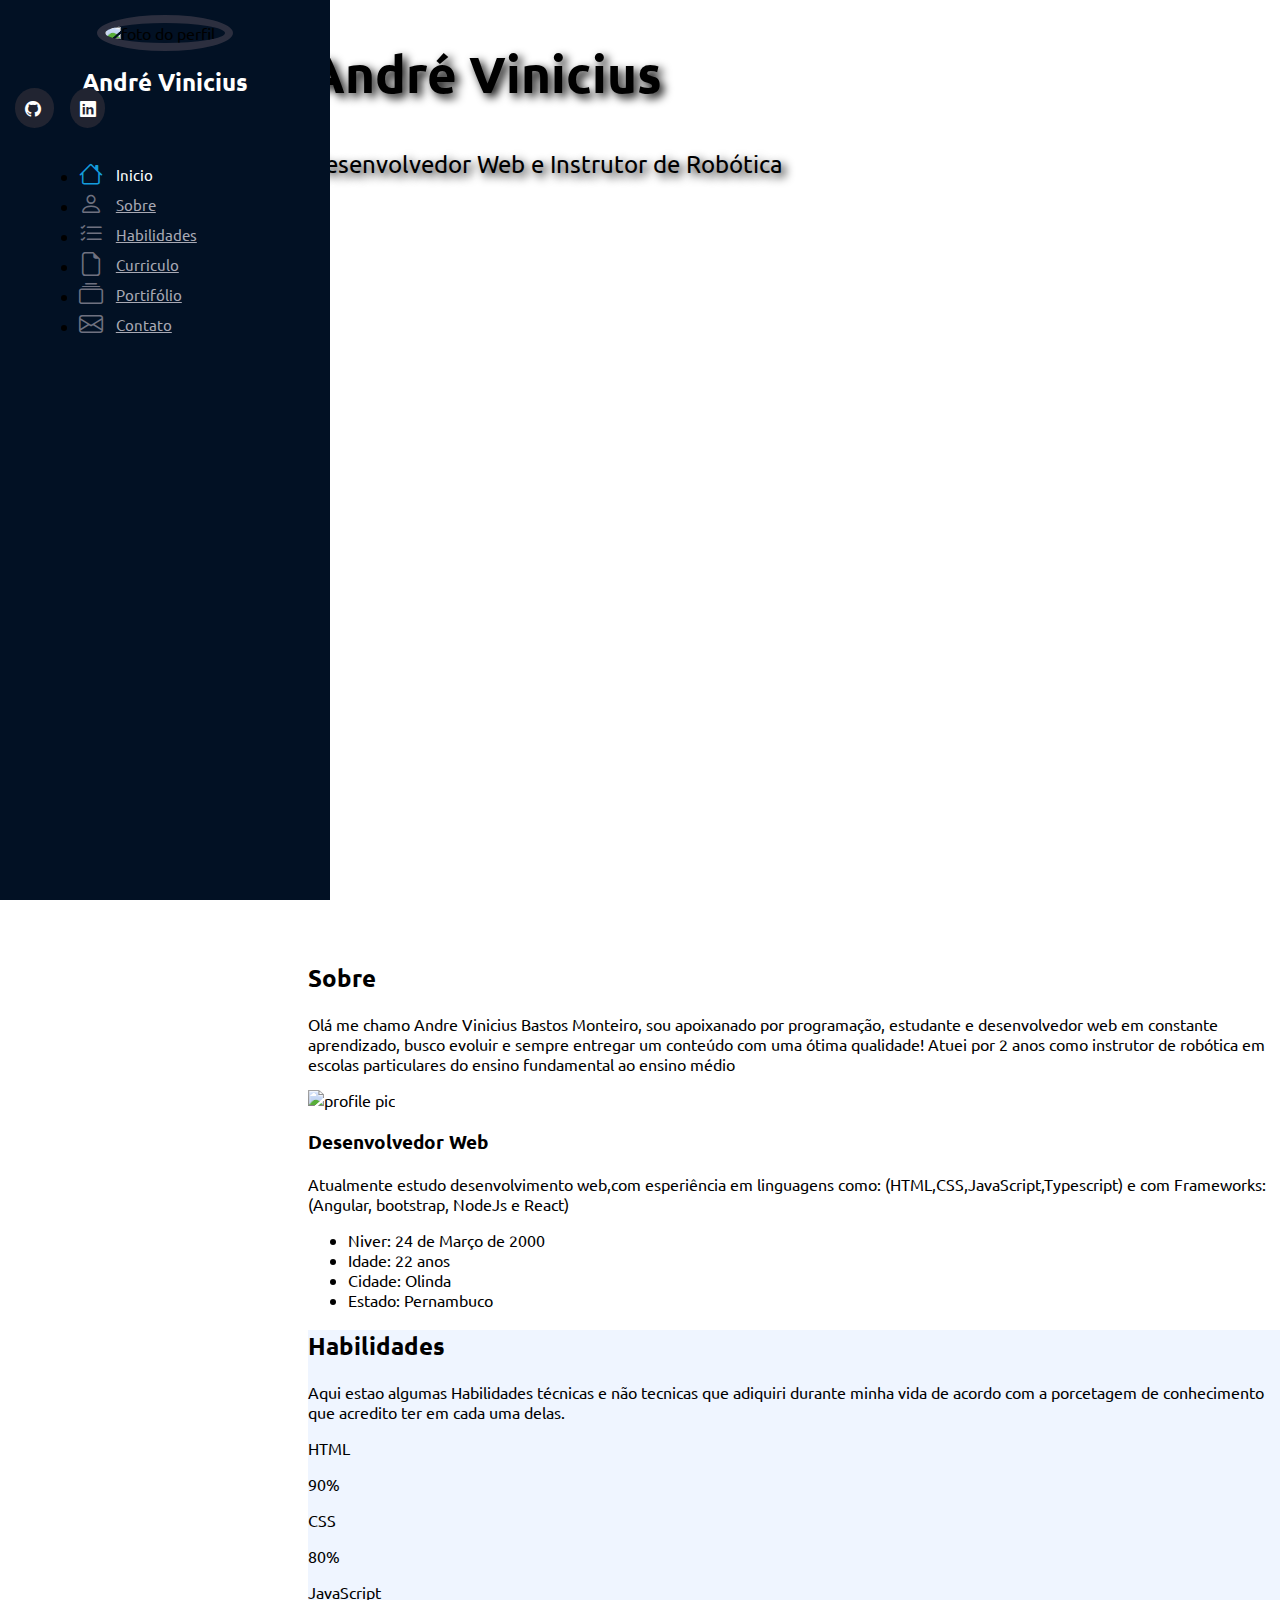
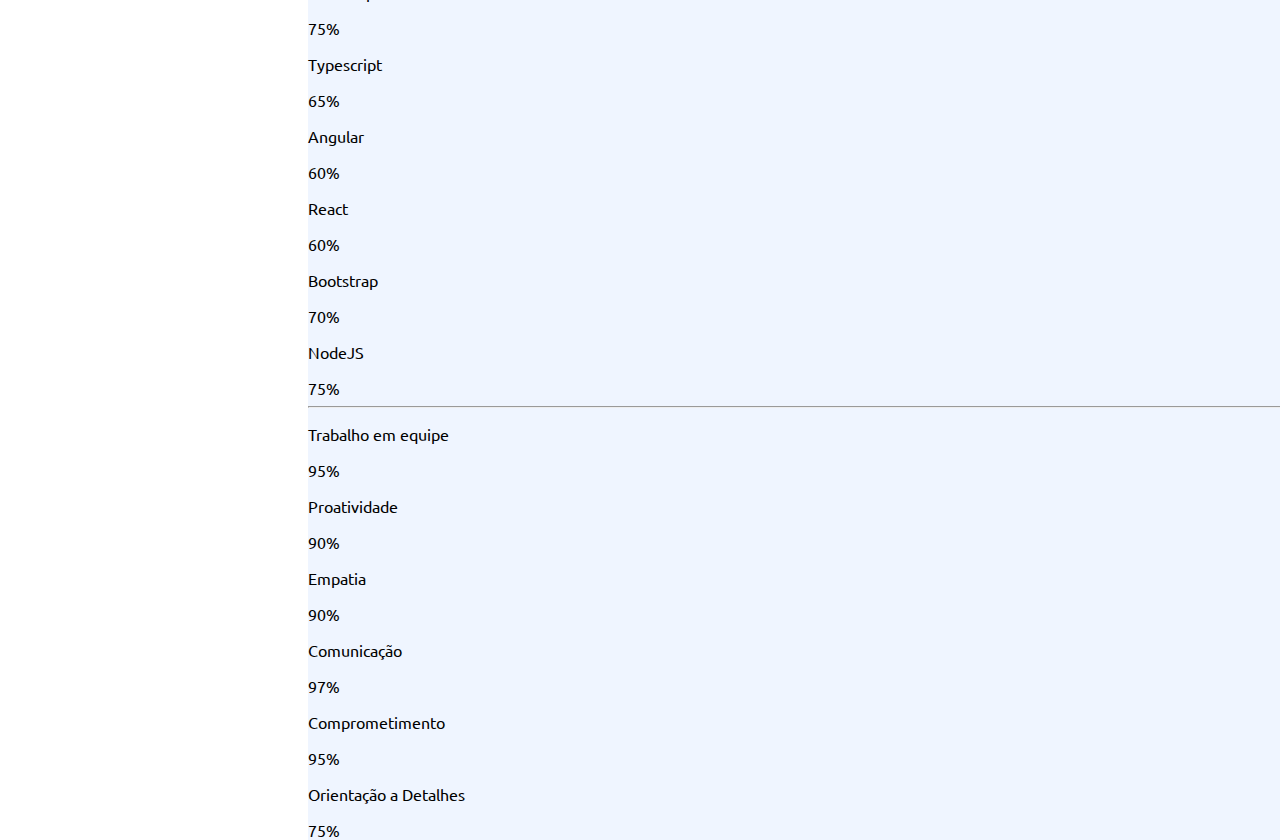
==== templates/index.html @ 566b579f "section sobre e habilidades" ====
<!DOCTYPE html>
<html lang="pt-br">

<head>
    <meta charset="UTF-8">
    <meta http-equiv="X-UA-Compatible" content="IE=edge">
    <meta name="viewport" content="width=device-width, initial-scale=1.0">
    <link rel="stylesheet" href="../static/bootstrap/css/bootstrap.css">
    <link rel="stylesheet" href="../static/style.css">
    <link rel="icon" type="image/png" href="../static/img/icon.png">
    <link rel="stylesheet" href="https://cdn.jsdelivr.net/npm/bootstrap-icons@1.8.1/font/bootstrap-icons.css">
    <title>Portifólio</title>
</head>

<body>

    <i class="bi bi-list menu-mobile"></i>

    <aside id="header">
        <section class="profile">
            <img src="../static/img/perfil.jpeg" alt="foto do perfil">
            <h1>André Vinicius</h1>
            <div class="social-links mt-4 text-center">
                <a target="_blank" href="https://github.com/Andre-Vinicius22">
                    <i class="bi bi-github"></i>
                </a>
                <a target="_blank" href="https://www.linkedin.com/in/andré-vinicius-bastos-759a73230/">
                    <i class="bi bi-linkedin"></i>
                </a>
            </div>
        </section>

        <nav id="navbar" class="nav-menu">
            <ul class="nav flex-column">
                <li class="nav-item">
                    <a class="nav-link active" aria-current="page" href="#inicio"><i class="bi bi-house"></i> Inicio</a>
                </li>
                <li class="nav-item">
                    <a class="nav-link" href="#sobre"><i class="bi bi-person"></i> Sobre</a>
                </li>
                <li class="nav-item">
                    <a class="nav-link" href="#habilidades"><i class="bi bi-list-check"></i> Habilidades</a>
                </li>
                </li>
                <li class="nav-item">
                    <a class="nav-link" href="#"><i class="bi bi-file-earmark"></i> Curriculo</a>
                </li>
                <li class="nav-item">
                    <a class="nav-link" href="#"><i class="bi bi-collection"></i> Portifólio</a>
                </li>
                <li class="nav-item">
                    <a class="nav-link" href="#"><i class="bi bi-envelope"></i> Contato</a>
                </li>
            </ul>
        </nav>
    </aside>

    <main id="main">

        <section id="inicio" class="row m-0 p-0">
            <div class="col-md-5 w-100 d-flex justify-content-center align-items-center flex-column">
                <h2 class="text-white text-shadow">André Vinicius</h2>
                <span id="subtitle" class="text-white text-shadow">Desenvolvedor Web e Instrutor de Robótica</span>
            </div>

            <div class="col-md-7 d-flex justify-content-end align-items-end">
                <div id="arraste" class="d-flex align-items-center">
                    <i class="bi bi-arrow-down text-white pe-2 fs-2" aria-hidden="true"></i>
                    <a href="#sobre">Arraste para mais</a>
                </div>

            </div>
        </section>

        <section class="container mt-3" id="sobre">

            <div class="row w-100">
                <div class="col-md-12">
                    <h2 class="pt-3">Sobre</h2>
                    <p>Olá me chamo Andre Vinicius Bastos Monteiro, sou apoixanado por programação, estudante e
                        desenvolvedor web
                        em constante aprendizado, busco evoluir e sempre entregar um
                        conteúdo com
                        uma ótima qualidade! Atuei por 2 anos como instrutor de robótica em escolas particulares do
                        ensino
                        fundamental ao ensino médio
                    </p>
                </div>
            </div>

            <div class="row mt-4">
                <div class="col-md-4">
                    <img class="img-fluid shadow" src="../static/img/perfil.jpeg" alt="profile pic">
                </div>
                <div class="col-md-8">
                    <h3>Desenvolvedor Web</h3>
                    <p>Atualmente estudo desenvolvimento web,com esperiência em linguagens como:
                        (HTML,CSS,JavaScript,Typescript) e com Frameworks: (Angular, bootstrap, NodeJs e React)</p>

                    <div class="row mt-3 mb-3">
                        <div class="col-md-6">
                            <ul class="list-group list-group-flush fs-5">
                                <li class="list-group-item">
                                    Niver: <span class="fw-lighter">24 de Março de 2000</span>
                                </li>
                                <li class="list-group-item">
                                    Idade: <span class="fw-lighter">22 anos</span>
                                </li>
                                <li class="list-group-item">
                                    Cidade: <span class="fw-lighter">Olinda</span>
                                </li>
                                <li class="list-group-item">
                                    Estado: <span class="fw-lighter">Pernambuco</span>
                                </li>
                            </ul>
                        </div>
                    </div>

                </div>
            </div>

        </section>

        <section class="mt-5 section-bg" id="habilidades">
            <div class="container pb-5">
                <h2 class="pt-5">Habilidades</h2>
                <p>Aqui estao algumas Habilidades técnicas e não tecnicas que adiquiri durante minha vida
                    de acordo com a porcetagem de conhecimento que acredito ter em cada uma delas.
                </p>

                <div class="row">
                    <div class="col-md-6">
                        <p class="mt-3 mb-0">HTML</p>
                        <div class="progress">
                            <div class="progress-bar" role="progressbar" style="width: 90%;" aria-valuenow="90"
                                aria-valuemin="0" aria-valuemax="100">90%</div>
                        </div>
                        <p class="mt-3 mb-0">CSS</p>
                        <div class="progress">
                            <div class="progress-bar" role="progressbar" style="width: 80%;" aria-valuenow="80"
                                aria-valuemin="0" aria-valuemax="100">80%</div>
                        </div>
                        <p class="mt-3 mb-0">JavaScript</p>
                        <div class="progress">
                            <div class="progress-bar" role="progressbar" style="width: 75%;" aria-valuenow="75"
                                aria-valuemin="0" aria-valuemax="100">75%</div>
                        </div>
                        <p class="mt-3 mb-0">Typescript</p>
                        <div class="progress">
                            <div class="progress-bar" role="progressbar" style="width: 65%;" aria-valuenow="65"
                                aria-valuemin="0" aria-valuemax="100">65%</div>
                        </div>
                    </div>
                    <div class="col-md-6">
                        <p class="mt-3 mb-0">Angular</p>
                        <div class="progress">
                            <div class="progress-bar" role="progressbar" style="width: 60%;" aria-valuenow="60"
                                aria-valuemin="0" aria-valuemax="100">60%</div>
                        </div>
                        <p class="mt-3 mb-0">React</p>
                        <div class="progress">
                            <div class="progress-bar" role="progressbar" style="width: 60%;" aria-valuenow="60"
                                aria-valuemin="0" aria-valuemax="100">60%</div>
                        </div>
                        <p class="mt-3 mb-0">Bootstrap</p>
                        <div class="progress">
                            <div class="progress-bar" role="progressbar" style="width: 70%;" aria-valuenow="70"
                                aria-valuemin="0" aria-valuemax="100">70%</div>
                        </div>
                        <p class="mt-3 mb-0">NodeJS</p>
                        <div class="progress">
                            <div class="progress-bar" role="progressbar" style="width: 75%;" aria-valuenow="75"
                                aria-valuemin="0" aria-valuemax="100">75%</div>
                        </div>
                    </div>
                </div>

                <hr class="w-50 me-auto ms-auto mt-4">

                <div class="row">
                    <div class="col-md-6">
                        <p class="mt-3 mb-0">Trabalho em equipe</p>
                        <div class="progress">
                            <div class="progress-bar" role="progressbar" style="width: 95%;" aria-valuenow="95"
                                aria-valuemin="0" aria-valuemax="100">95%</div>
                        </div>
                        <p class="mt-3 mb-0">Proatividade</p>
                        <div class="progress">
                            <div class="progress-bar" role="progressbar" style="width: 90%;" aria-valuenow="90"
                                aria-valuemin="0" aria-valuemax="100">90%</div>
                        </div>
                        <p class="mt-3 mb-0">Empatia</p>
                        <div class="progress">
                            <div class="progress-bar" role="progressbar" style="width: 95%;" aria-valuenow="95"
                                aria-valuemin="0" aria-valuemax="100">90%</div>
                        </div>
                    </div>
                    <div class="col-md-6">
                        <p class="mt-3 mb-0">Comunicação</p>
                        <div class="progress">
                            <div class="progress-bar" role="progressbar" style="width: 97%;" aria-valuenow="97"
                                aria-valuemin="0" aria-valuemax="100">97%</div>
                        </div>
                        <p class="mt-3 mb-0">Comprometimento</p>
                        <div class="progress">
                            <div class="progress-bar" role="progressbar" style="width: 95%;" aria-valuenow="95"
                                aria-valuemin="0" aria-valuemax="100">95%</div>
                        </div>
                        <p class="mt-3 mb-0">Orientação a Detalhes</p>
                        <div class="progress">
                            <div class="progress-bar" role="progressbar" style="width: 75%;" aria-valuenow="75"
                                aria-valuemin="0" aria-valuemax="100">75%</div>
                        </div>
                    </div>
                </div>
            </div>

        </section>

    </main>

    <script src="../static/bootstrap/js/bootstrap.bundle.min.js"></script>
    <script src="../static/script.js"></script>
</body>

</html>
---- static/style.css ----
@import url('https://fonts.googleapis.com/css2?family=Roboto:ital,wght@0,100;0,300;0,400;0,500;0,700;0,900;1,100;1,300;1,400;1,500;1,700;1,900&family=Ubuntu:ital,wght@0,300;0,400;0,500;0,700;1,300;1,400;1,500;1,700&display=swap');

html,
body {
    font-family: Ubuntu, Arial;
    width: 100%;
    height: 100%;
    scroll-behavior: smooth;
}

*::-webkit-scrollbar {
    width: 10px;
}

*::-webkit-scrollbar-track {
    width: 12px;
    box-shadow: inset 0 0 .3rem #00000050;
    background-color: #fff;
}

*::-webkit-scrollbar-thumb {
    background-color: #021124;
}

#header {
    position: fixed;
    top: 0;
    left: 0;
    bottom: 0;
    background: #021124;
    overflow-y: auto;
    width: 300px;
    transition: all ease-in-out 0.5s;
    padding: 0 15px;
    z-index: 2;
}

#header .profile img {
    margin: 15px auto;
    display: block;
    width: 120px;
    border: 8px solid #2c2f3f;
    border-radius: 50%;
}

#header .profile h1 {
    font-size: 24px;
    margin: 0;
    padding: 0;
    font-weight: 600;
    text-align: center;
    color: #fff;
}

#header .profile .social-links a {
    font-size: 1rem;
    background: #212431;
    color: #fff;
    padding: 0.6rem;
    margin-right: 1rem;
    border-radius: 50%;
    transition: 0.3s;
    text-decoration: none;
}

#header .profile .social-links a:hover {
    background: #149ddd;
}

.nav-menu {
    padding: 1.5rem;
}

.nav-menu a,
.nav-menu a:focus {
    display: flex;
    align-items: center;
    color: #a8a9b4;
    transition: 0.3s;
    font-size: 15px;
}

.nav-menu a i,
.nav-menu a:focus i {
    font-size: 24px;
    padding-right: 0.8rem;
    color: #6f7180;
}

.nav-menu a:hover,
.nav-menu .active,
.nav-menu .active:focus,
.nav-menu li:hover>a {
    text-decoration: none;
    color: #fff;
}

.nav-menu a:hover i,
.nav-menu .active i,
.nav-menu .active:focus i,
.nav-menu li:hover>a i {
    color: #149ddd;
}

#main {
    margin-left: 300px;
}

section#inicio {
    background-image: url(./img/background.jpg);
    background-repeat: no-repeat;
    background-size: cover;
    background-attachment: fixed;
    background-position: center;
    width: 100%;
    height: 100vh;
}

section#inicio h2 {
    font-size: 3.2rem;
}

section#inicio span#subtitle {
    margin-right: 2rem;
    font-size: 1.5rem;
}

.text-shadow {
    text-shadow: 4px 4px 10px #000000;
}

section#inicio div#arraste {
    width: 9rem;
}

section#inicio div#arraste a {
    text-decoration: none;
    color: #fff;
}

i.menu-mobile {
    position: fixed;
    color: #fff;
    background-color: #0F1015;
    right: 1rem;
    top: 1rem;
    font-size: 1.5rem;
    border-radius: 4rem;
    cursor: pointer;
    z-index: 10;
    width: 45px;
    height: 45px;
    display: none;
    justify-content: center;
    align-items: center;
}

.menu-nav-active {
    overflow: hidden;
}

.menu-nav-active #header {
    left: 0;
}

@media (max-width: 1024px) {
    #header {
        left: -300px;
    }

    #main {
        margin-left: 0;
    }

    i.menu-mobile {
        display: flex;
    }

    section#inicio h2 {
        font-size: 3.5rem;
    }

    section#inicio span#subtitle {
        margin-right: 0;
        font-size: 1rem;
    }
}

.section-bg {
    background-color: #eff5ff;
}
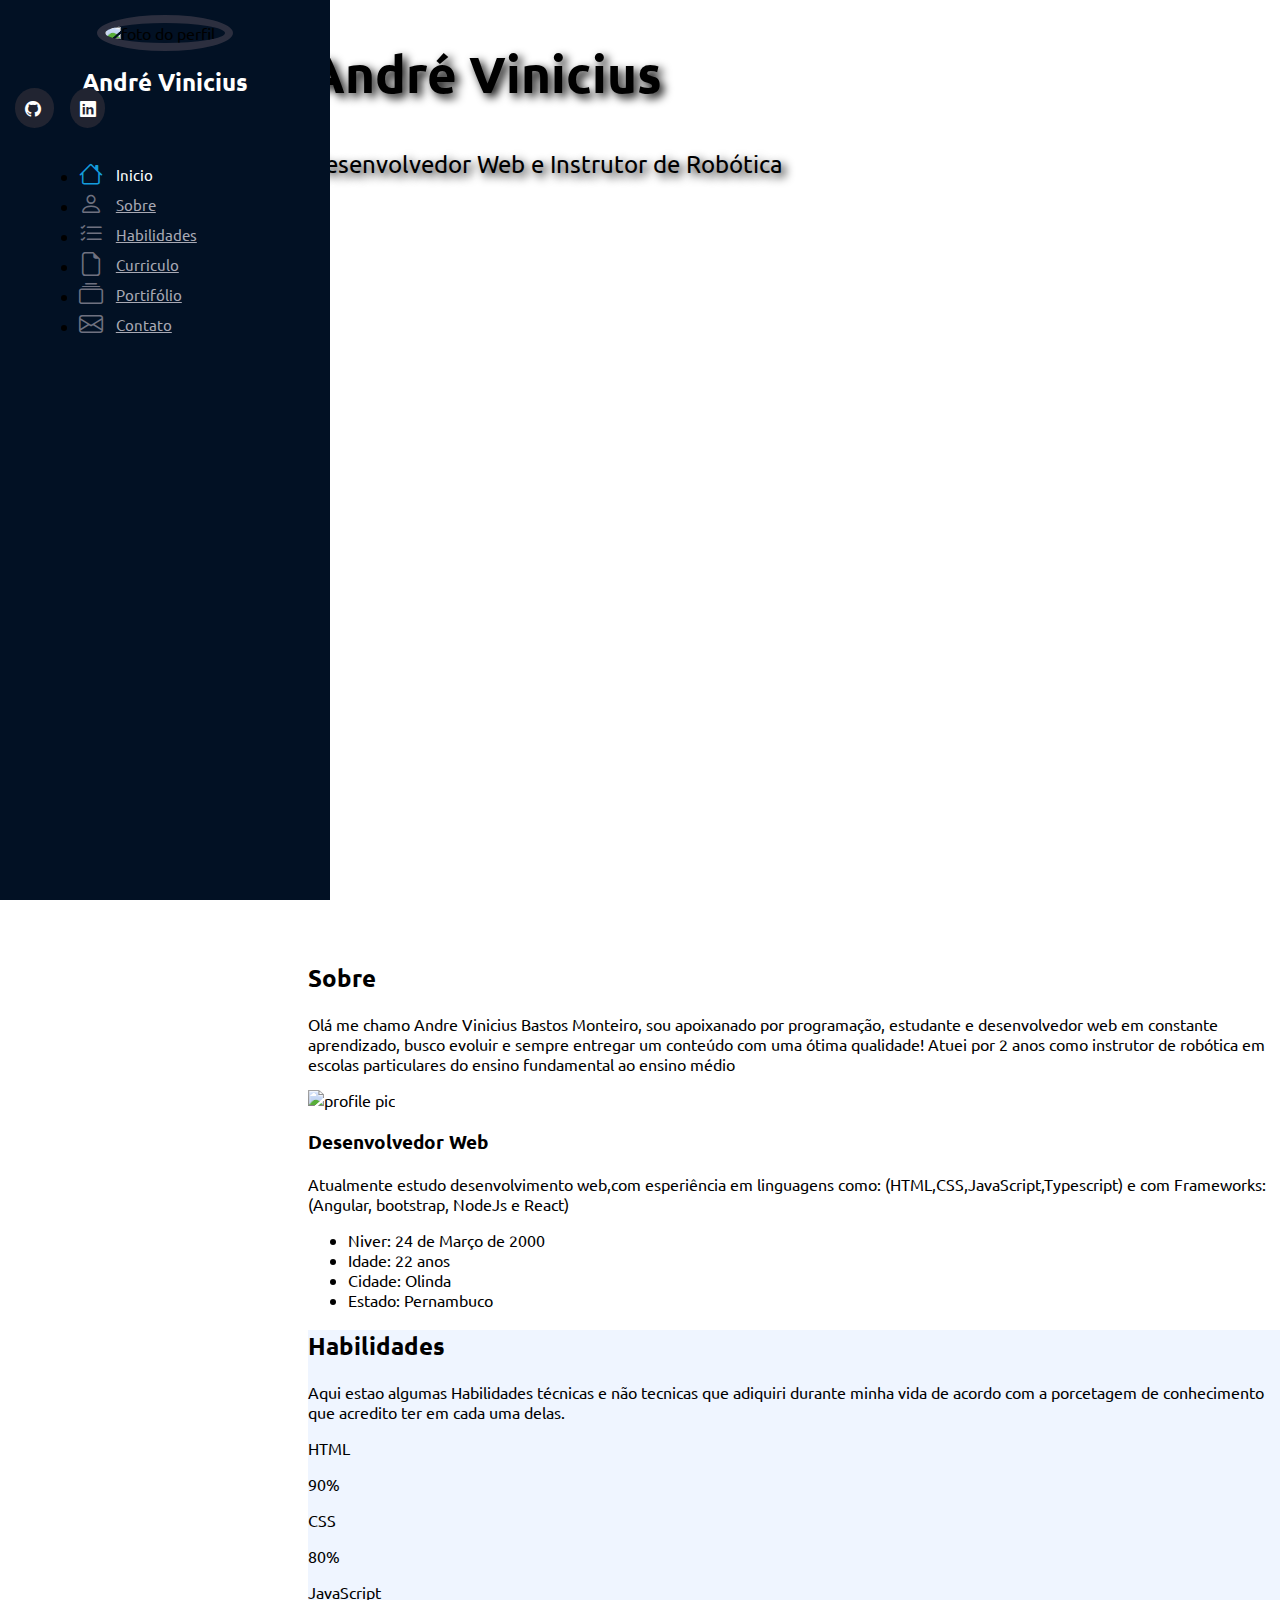
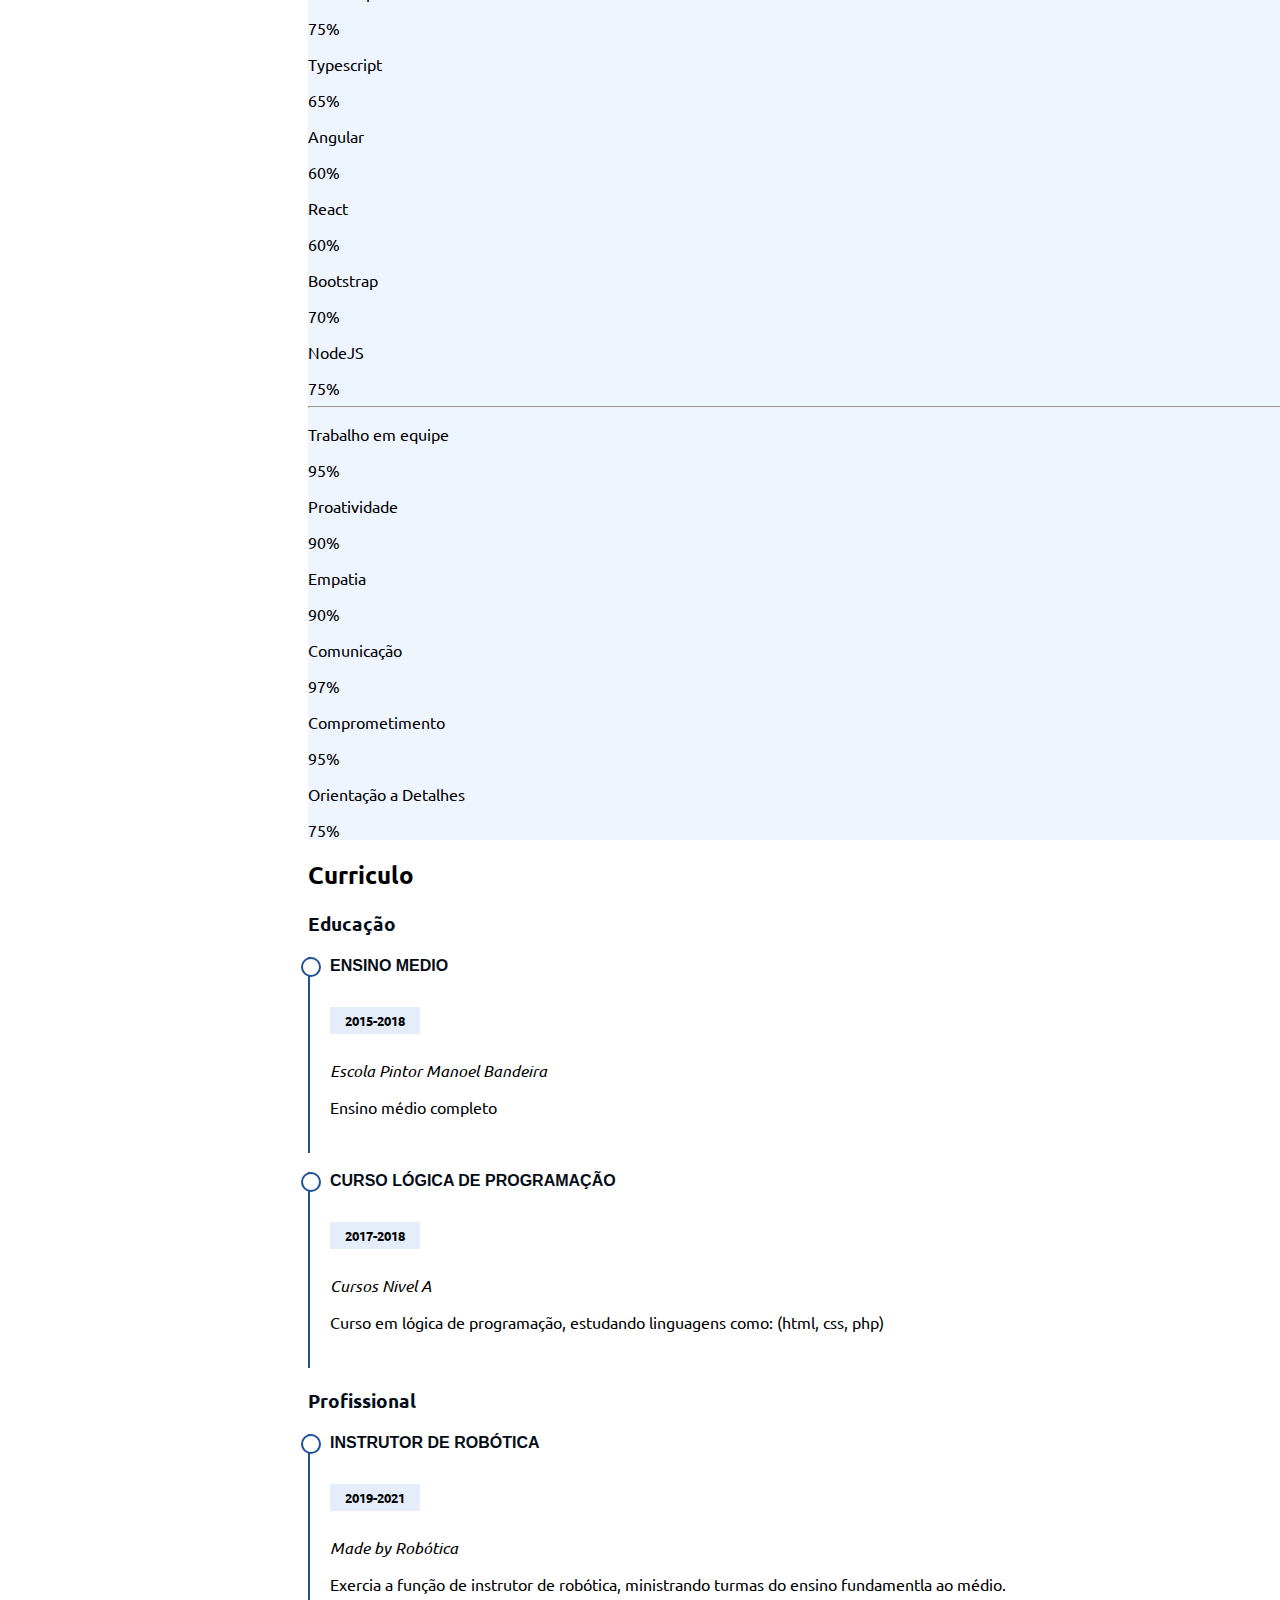
==== commit c022cf80: "curriculo section adicionada" ====
--- a/templates/index.html
+++ b/templates/index.html
@@ -43,13 +43,13 @@
                 </li>
                 </li>
                 <li class="nav-item">
-                    <a class="nav-link" href="#"><i class="bi bi-file-earmark"></i> Curriculo</a>
-                </li>
-                <li class="nav-item">
-                    <a class="nav-link" href="#"><i class="bi bi-collection"></i> Portifólio</a>
-                </li>
-                <li class="nav-item">
-                    <a class="nav-link" href="#"><i class="bi bi-envelope"></i> Contato</a>
+                    <a class="nav-link" href="#curriculo"><i class="bi bi-file-earmark"></i> Curriculo</a>
+                </li>
+                <li class="nav-item">
+                    <a class="nav-link" href="#portifolio"><i class="bi bi-collection"></i> Portifólio</a>
+                </li>
+                <li class="nav-item">
+                    <a class="nav-link" href="#contato"><i class="bi bi-envelope"></i> Contato</a>
                 </li>
             </ul>
         </nav>
@@ -217,6 +217,46 @@
 
         </section>
 
+        <section class="mt-5 cv" id="curriculo">
+
+            <div class="container pb-5">
+                <h2 class="pt-3 pb-4">Curriculo</h2>
+
+                <div class="row">
+                    <div class="col-md-6">
+                        <h3 class="cv-title">Educação</h3>
+
+                        <div class="cv-item">
+                            <h4>Ensino Medio</h4>
+                            <h5>2015-2018</h5>
+                            <p><em>Escola Pintor Manoel Bandeira</em></p>
+                            <p>Ensino médio completo</p>
+                        </div>
+
+                        <div class="cv-item">
+                            <h4>Curso Lógica de programação</h4>
+                            <h5>2017-2018</h5>
+                            <p><em>Cursos Nivel A</em></p>
+                            <p>Curso em lógica de programação, estudando linguagens como: (html, css, php)</p>
+                        </div>
+                    </div>
+                    <div class="col-md-6">
+                        <h3 class="cv-title">Profissional</h3>
+
+                        <div class="cv-item">
+                            <h4>Instrutor de Robótica</h4>
+                            <h5>2019-2021</h5>
+                            <p><em>Made by Robótica</em></p>
+                            <p>Exercia a função de instrutor de robótica, ministrando turmas do ensino fundamentla
+                                ao médio.
+                            </p>
+                        </div>
+
+                    </div>
+                </div>
+            </div>
+        </section>
+
     </main>
 
     <script src="../static/bootstrap/js/bootstrap.bundle.min.js"></script>
--- a/static/style.css
+++ b/static/style.css
@@ -188,4 +188,47 @@
 
 .section-bg {
     background-color: #eff5ff;
+}
+
+.cv .cv-title {
+    font-weight: 700;
+    margin-top: 20px;
+    margin-bottom: 20px;
+    color: #050d18;
+}
+
+.cv .cv-item {
+    padding: 0 0 20px 20px;
+    margin-top: -2px;
+    border-left: 2px solid #1f5297;
+    position: relative;
+}
+
+.cv .cv-item h4 {
+    line-height: 18px;
+    font-weight: 600;
+    text-transform: uppercase;
+    font-family: "Poppins", sans-serif;
+    color: #050d18;
+    margin-bottom: 10px;
+}
+
+.cv .cv-item h5 {
+    background: #e4edf9;
+    padding: 5px 15px;
+    display: inline-block;
+    font-weight: 600;
+    margin-bottom: 10px;
+}
+
+.cv .cv-item::before {
+    content: "";
+    position: absolute;
+    top: 0;
+    left: -9px;
+    width: 16px;
+    height: 16px;
+    border-radius: 50%;
+    border: 2px solid #1f5297;
+    background: #fff;
 }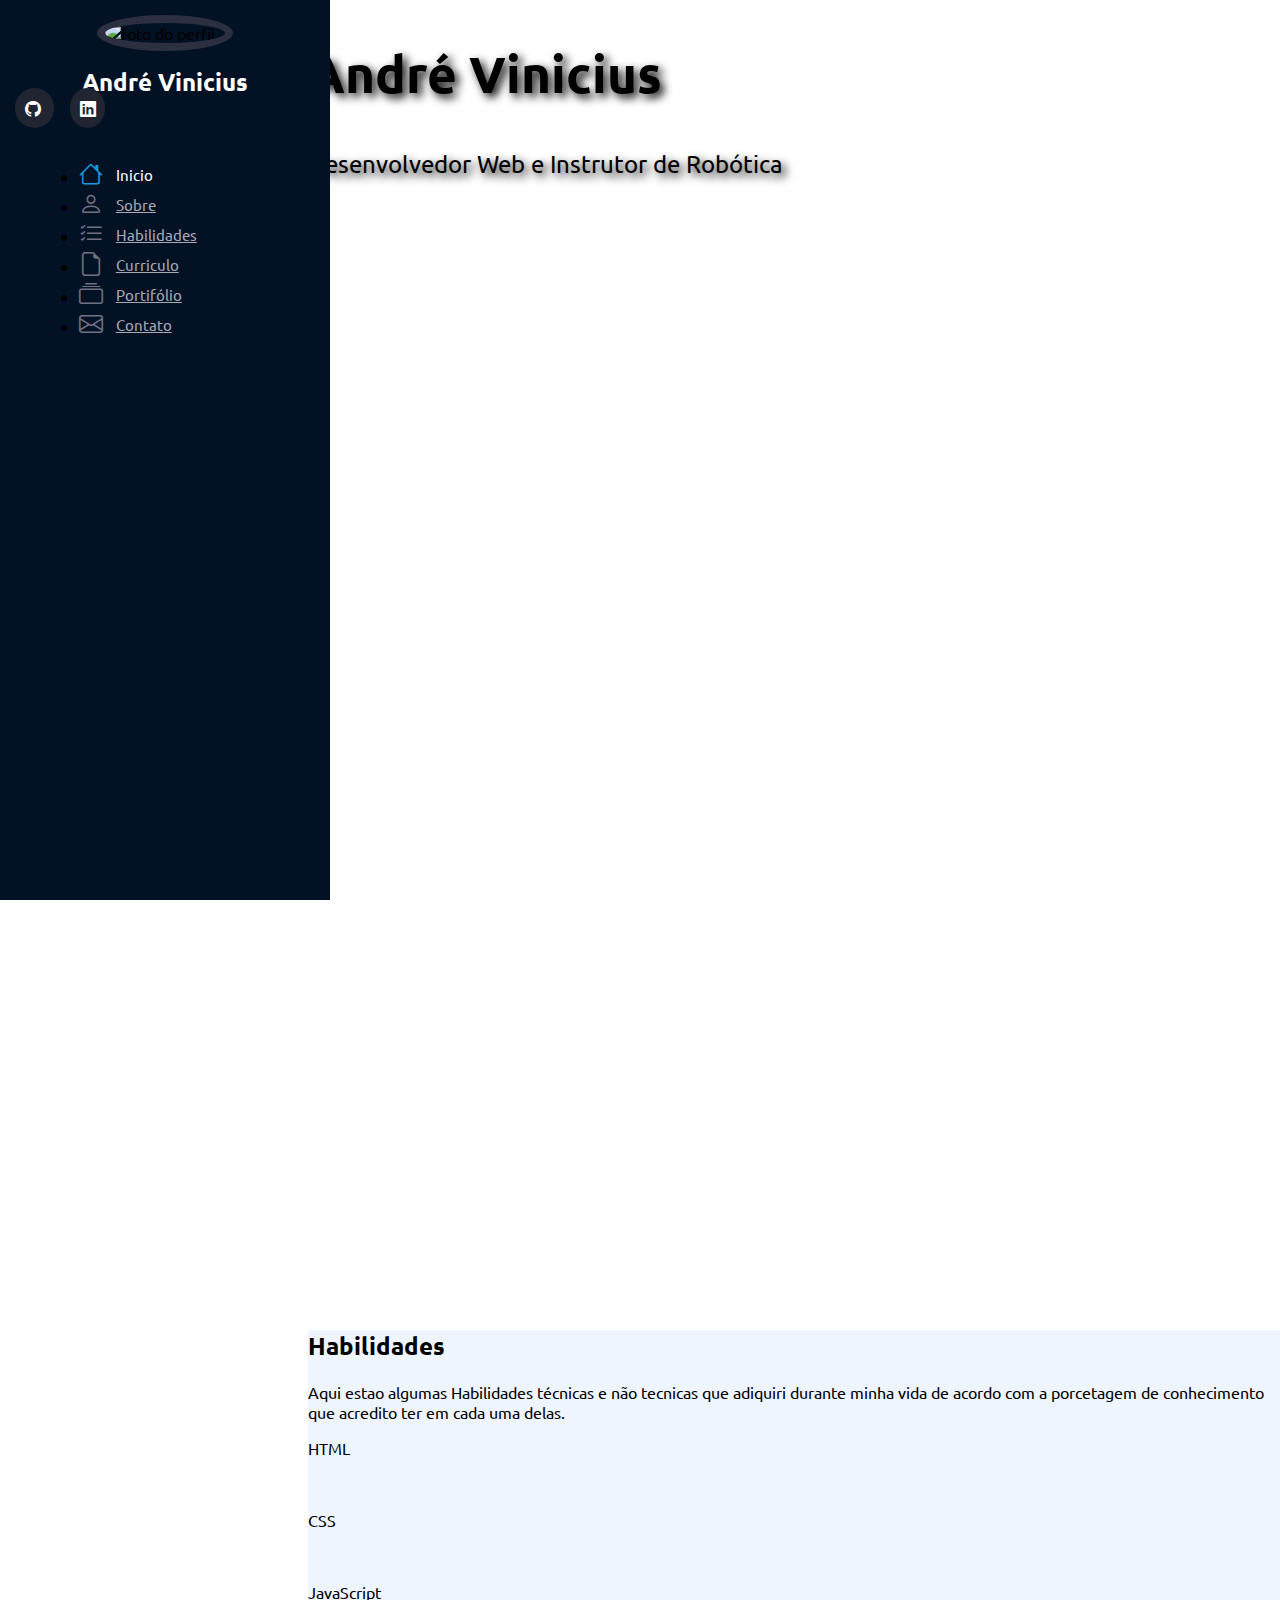
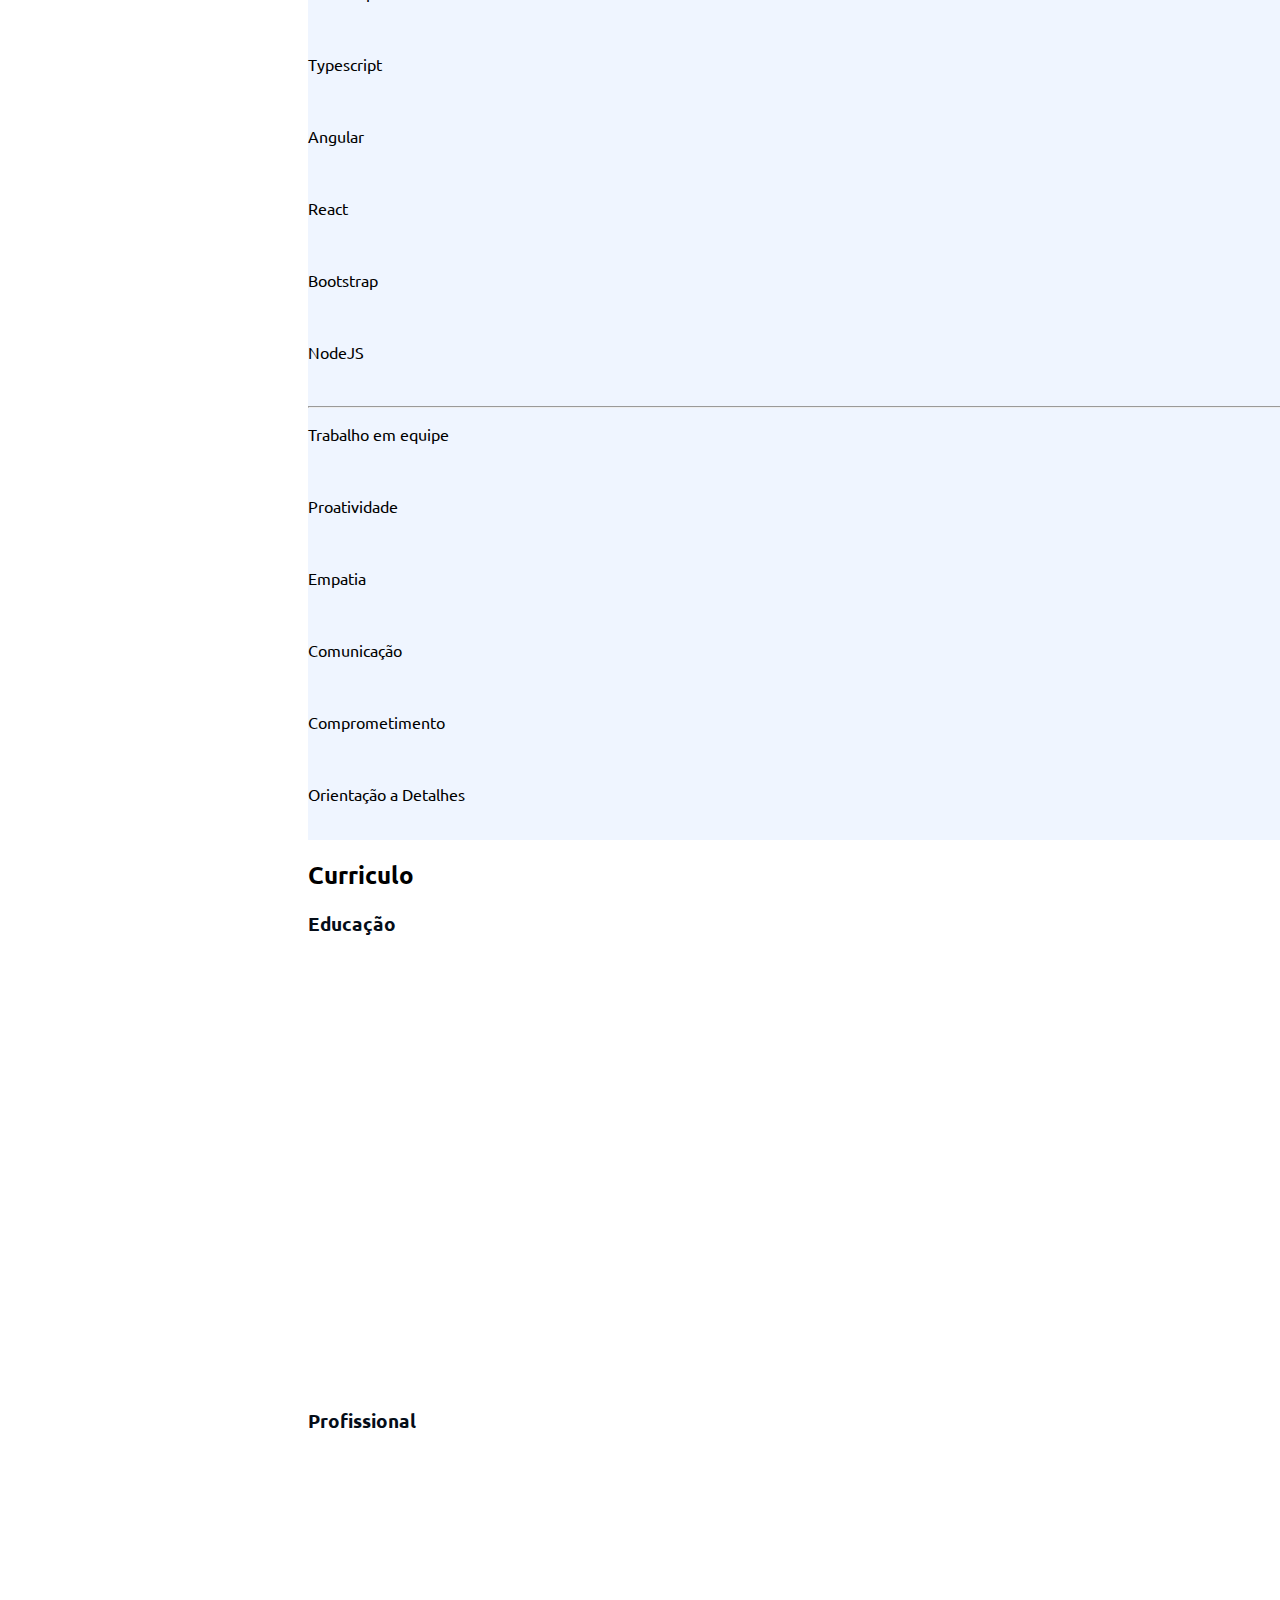
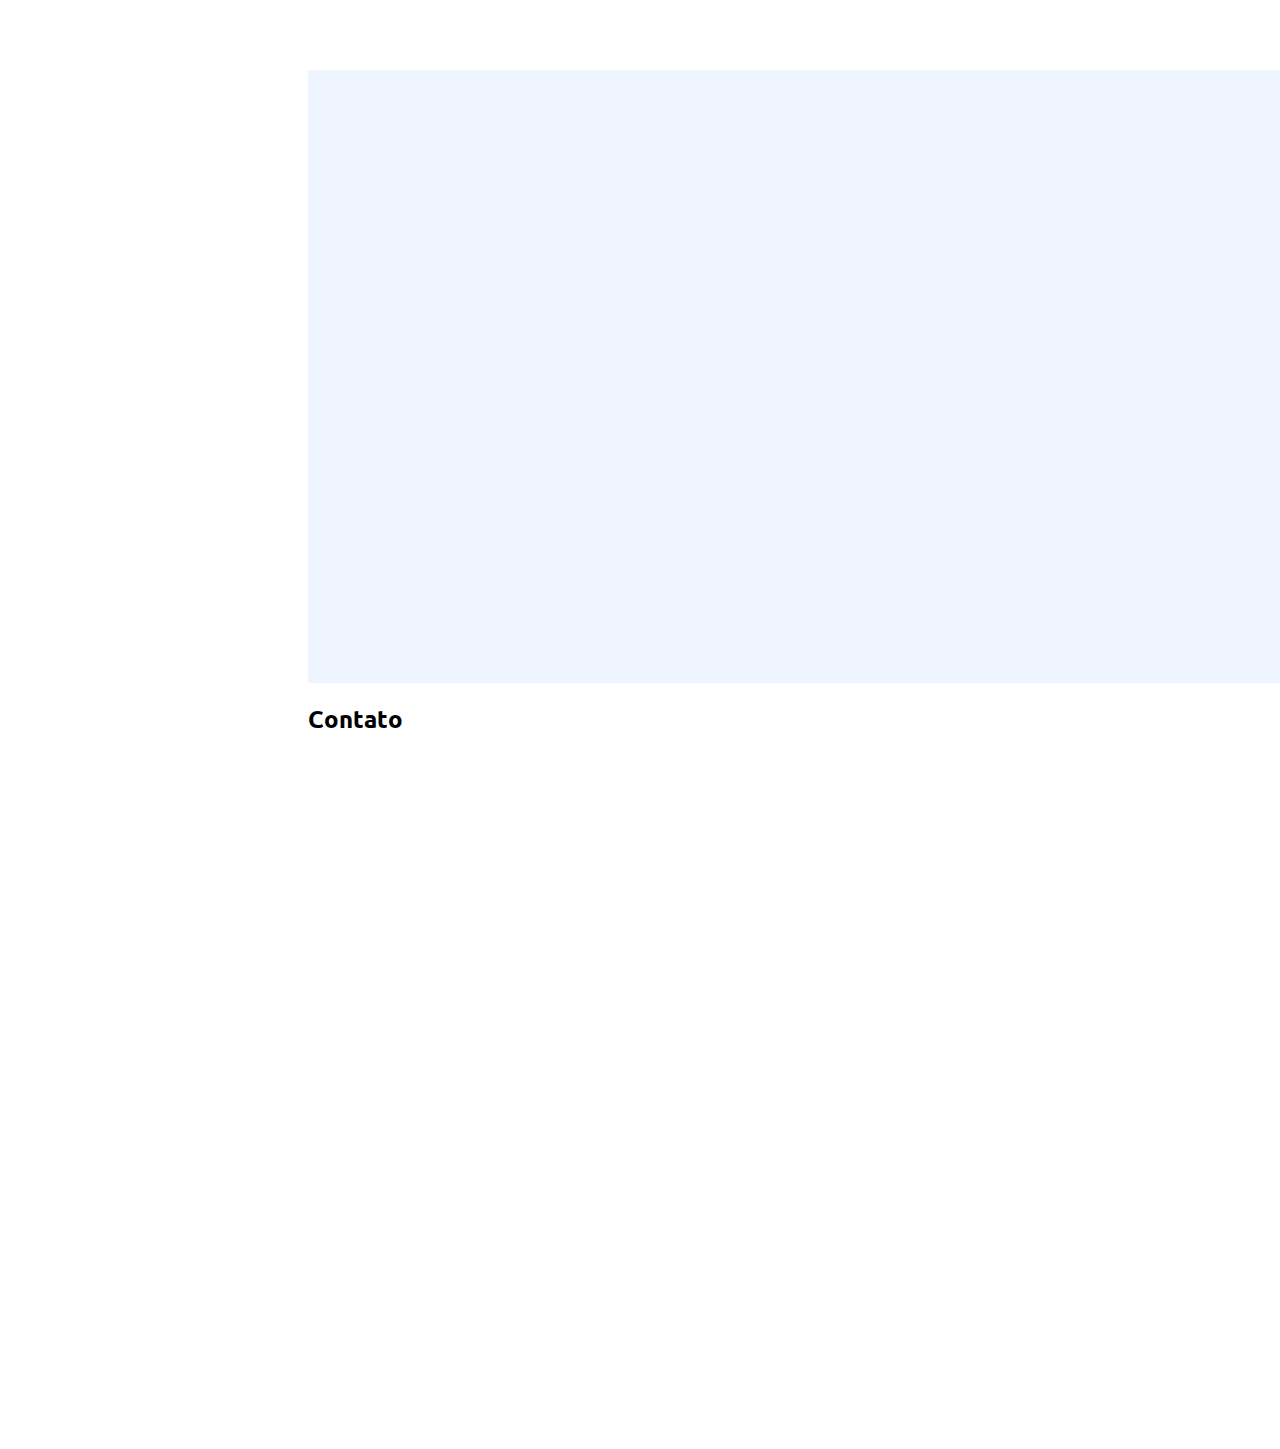
==== commit 1c90d23a: "animações adcionadas" ====
--- a/templates/index.html
+++ b/templates/index.html
@@ -57,7 +57,7 @@
 
     <main id="main">
 
-        <section id="inicio" class="row m-0 p-0">
+        <section class="row m-0 p-0" id="inicio">
             <div class="col-md-5 w-100 d-flex justify-content-center align-items-center flex-column">
                 <h2 class="text-white text-shadow">André Vinicius</h2>
                 <span id="subtitle" class="text-white text-shadow">Desenvolvedor Web e Instrutor de Robótica</span>
@@ -75,7 +75,7 @@
         <section class="container mt-3" id="sobre">
 
             <div class="row w-100">
-                <div class="col-md-12">
+                <div class="col-md-12" data-anime="down">
                     <h2 class="pt-3">Sobre</h2>
                     <p>Olá me chamo Andre Vinicius Bastos Monteiro, sou apoixanado por programação, estudante e
                         desenvolvedor web
@@ -90,12 +90,12 @@
 
             <div class="row mt-4">
                 <div class="col-md-4">
-                    <img class="img-fluid shadow" src="../static/img/perfil.jpeg" alt="profile pic">
-                </div>
-                <div class="col-md-8">
+                    <img class="img-fluid shadow" src="../static/img/perfil.jpeg" alt="profile pic" data-anime="left">
+                </div>
+                <div class="col-md-8" data-anime="right">
                     <h3>Desenvolvedor Web</h3>
                     <p>Atualmente estudo desenvolvimento web,com esperiência em linguagens como:
-                        (HTML,CSS,JavaScript,Typescript) e com Frameworks: (Angular, bootstrap, NodeJs e React)</p>
+                        (HTML,CSS,JavaScript,Typescript) e com Frameworks: (Angular," bootstrap", "NodeJs" e React)</p>
 
                     <div class="row mt-3 mb-3">
                         <div class="col-md-6">
@@ -132,84 +132,84 @@
                     <div class="col-md-6">
                         <p class="mt-3 mb-0">HTML</p>
                         <div class="progress">
+                            <div class="progress-bar" role="progressbar" style="width: 95%;" aria-valuenow="95"
+                                aria-valuemin="0" aria-valuemax="100" data-anime="left">95%</div>
+                        </div>
+                        <p class="mt-3 mb-0">CSS</p>
+                        <div class="progress">
+                            <div class="progress-bar" role="progressbar" style="width: 95%;" aria-valuenow="95"
+                                aria-valuemin="0" aria-valuemax="100" data-anime="left">95%</div>
+                        </div>
+                        <p class="mt-3 mb-0">JavaScript</p>
+                        <div class="progress">
                             <div class="progress-bar" role="progressbar" style="width: 90%;" aria-valuenow="90"
-                                aria-valuemin="0" aria-valuemax="100">90%</div>
-                        </div>
-                        <p class="mt-3 mb-0">CSS</p>
+                                aria-valuemin="0" aria-valuemax="100" data-anime="left">90%</div>
+                        </div>
+                        <p class="mt-3 mb-0">Typescript</p>
+                        <div class="progress">
+                            <div class="progress-bar" role="progressbar" style="width: 75%;" aria-valuenow="75"
+                                aria-valuemin="0" aria-valuemax="100" data-anime="left">75%</div>
+                        </div>
+                    </div>
+                    <div class="col-md-6">
+                        <p class="mt-3 mb-0">Angular</p>
+                        <div class="progress">
+                            <div class="progress-bar" role="progressbar" style="width: 60%;" aria-valuenow="60"
+                                aria-valuemin="0" aria-valuemax="100" data-anime="left">60%</div>
+                        </div>
+                        <p class="mt-3 mb-0">React</p>
+                        <div class="progress">
+                            <div class="progress-bar" role="progressbar" style="width: 60%;" aria-valuenow="60"
+                                aria-valuemin="0" aria-valuemax="100" data-anime="left">60%</div>
+                        </div>
+                        <p class="mt-3 mb-0">Bootstrap</p>
+                        <div class="progress">
+                            <div class="progress-bar" role="progressbar" style="width: 70%;" aria-valuenow="70"
+                                aria-valuemin="0" aria-valuemax="100" data-anime="left">70%</div>
+                        </div>
+                        <p class="mt-3 mb-0">NodeJS</p>
+                        <div class="progress">
+                            <div class="progress-bar" role="progressbar" style="width: 75%;" aria-valuenow="75"
+                                aria-valuemin="0" aria-valuemax="100" data-anime="left">75%</div>
+                        </div>
+                    </div>
+                </div>
+
+                <hr class="w-50 me-auto ms-auto mt-4">
+
+                <div class="row">
+                    <div class="col-md-6">
+                        <p class="mt-3 mb-0">Trabalho em equipe</p>
+                        <div class="progress">
+                            <div class="progress-bar" role="progressbar" style="width: 95%;" aria-valuenow="95"
+                                aria-valuemin="0" aria-valuemax="100" data-anime="left">95%</div>
+                        </div>
+                        <p class="mt-3 mb-0">Proatividade</p>
+                        <div class="progress">
+                            <div class="progress-bar" role="progressbar" style="width: 90%;" aria-valuenow="90"
+                                aria-valuemin="0" aria-valuemax="100" data-anime="left">90%</div>
+                        </div>
+                        <p class="mt-3 mb-0">Empatia</p>
+                        <div class="progress">
+                            <div class="progress-bar" role="progressbar" style="width: 95%;" aria-valuenow="95"
+                                aria-valuemin="0" aria-valuemax="100" data-anime="left">90%</div>
+                        </div>
+                    </div>
+                    <div class="col-md-6">
+                        <p class="mt-3 mb-0">Comunicação</p>
+                        <div class="progress">
+                            <div class="progress-bar" role="progressbar" style="width: 97%;" aria-valuenow="97"
+                                aria-valuemin="0" aria-valuemax="100" data-anime="left">97%</div>
+                        </div>
+                        <p class="mt-3 mb-0">Comprometimento</p>
+                        <div class="progress">
+                            <div class="progress-bar" role="progressbar" style="width: 95%;" aria-valuenow="95"
+                                aria-valuemin="0" aria-valuemax="100" data-anime="left">95%</div>
+                        </div>
+                        <p class="mt-3 mb-0">Orientação a Detalhes</p>
                         <div class="progress">
                             <div class="progress-bar" role="progressbar" style="width: 80%;" aria-valuenow="80"
-                                aria-valuemin="0" aria-valuemax="100">80%</div>
-                        </div>
-                        <p class="mt-3 mb-0">JavaScript</p>
-                        <div class="progress">
-                            <div class="progress-bar" role="progressbar" style="width: 75%;" aria-valuenow="75"
-                                aria-valuemin="0" aria-valuemax="100">75%</div>
-                        </div>
-                        <p class="mt-3 mb-0">Typescript</p>
-                        <div class="progress">
-                            <div class="progress-bar" role="progressbar" style="width: 65%;" aria-valuenow="65"
-                                aria-valuemin="0" aria-valuemax="100">65%</div>
-                        </div>
-                    </div>
-                    <div class="col-md-6">
-                        <p class="mt-3 mb-0">Angular</p>
-                        <div class="progress">
-                            <div class="progress-bar" role="progressbar" style="width: 60%;" aria-valuenow="60"
-                                aria-valuemin="0" aria-valuemax="100">60%</div>
-                        </div>
-                        <p class="mt-3 mb-0">React</p>
-                        <div class="progress">
-                            <div class="progress-bar" role="progressbar" style="width: 60%;" aria-valuenow="60"
-                                aria-valuemin="0" aria-valuemax="100">60%</div>
-                        </div>
-                        <p class="mt-3 mb-0">Bootstrap</p>
-                        <div class="progress">
-                            <div class="progress-bar" role="progressbar" style="width: 70%;" aria-valuenow="70"
-                                aria-valuemin="0" aria-valuemax="100">70%</div>
-                        </div>
-                        <p class="mt-3 mb-0">NodeJS</p>
-                        <div class="progress">
-                            <div class="progress-bar" role="progressbar" style="width: 75%;" aria-valuenow="75"
-                                aria-valuemin="0" aria-valuemax="100">75%</div>
-                        </div>
-                    </div>
-                </div>
-
-                <hr class="w-50 me-auto ms-auto mt-4">
-
-                <div class="row">
-                    <div class="col-md-6">
-                        <p class="mt-3 mb-0">Trabalho em equipe</p>
-                        <div class="progress">
-                            <div class="progress-bar" role="progressbar" style="width: 95%;" aria-valuenow="95"
-                                aria-valuemin="0" aria-valuemax="100">95%</div>
-                        </div>
-                        <p class="mt-3 mb-0">Proatividade</p>
-                        <div class="progress">
-                            <div class="progress-bar" role="progressbar" style="width: 90%;" aria-valuenow="90"
-                                aria-valuemin="0" aria-valuemax="100">90%</div>
-                        </div>
-                        <p class="mt-3 mb-0">Empatia</p>
-                        <div class="progress">
-                            <div class="progress-bar" role="progressbar" style="width: 95%;" aria-valuenow="95"
-                                aria-valuemin="0" aria-valuemax="100">90%</div>
-                        </div>
-                    </div>
-                    <div class="col-md-6">
-                        <p class="mt-3 mb-0">Comunicação</p>
-                        <div class="progress">
-                            <div class="progress-bar" role="progressbar" style="width: 97%;" aria-valuenow="97"
-                                aria-valuemin="0" aria-valuemax="100">97%</div>
-                        </div>
-                        <p class="mt-3 mb-0">Comprometimento</p>
-                        <div class="progress">
-                            <div class="progress-bar" role="progressbar" style="width: 95%;" aria-valuenow="95"
-                                aria-valuemin="0" aria-valuemax="100">95%</div>
-                        </div>
-                        <p class="mt-3 mb-0">Orientação a Detalhes</p>
-                        <div class="progress">
-                            <div class="progress-bar" role="progressbar" style="width: 75%;" aria-valuenow="75"
-                                aria-valuemin="0" aria-valuemax="100">75%</div>
+                                aria-valuemin="0" aria-valuemax="100" data-anime="left">80%</div>
                         </div>
                     </div>
                 </div>
@@ -226,28 +226,29 @@
                     <div class="col-md-6">
                         <h3 class="cv-title">Educação</h3>
 
-                        <div class="cv-item">
+                        <div class="cv-item" data-anime="up">
                             <h4>Ensino Medio</h4>
                             <h5>2015-2018</h5>
                             <p><em>Escola Pintor Manoel Bandeira</em></p>
                             <p>Ensino médio completo</p>
                         </div>
 
-                        <div class="cv-item">
+                        <div class="cv-item" data-anime="up">
                             <h4>Curso Lógica de programação</h4>
                             <h5>2017-2018</h5>
                             <p><em>Cursos Nivel A</em></p>
-                            <p>Curso em lógica de programação, estudando linguagens como: (html, css, php)</p>
+                            <p>Curso em lógica de programação, onde aprendi um pouco sobre banco de dados, tive uma
+                                noção de "php" e adobe flash, isso me fez tomar gosto por programação em geral.</p>
                         </div>
                     </div>
                     <div class="col-md-6">
                         <h3 class="cv-title">Profissional</h3>
 
-                        <div class="cv-item">
+                        <div class="cv-item" data-anime="up">
                             <h4>Instrutor de Robótica</h4>
                             <h5>2019-2021</h5>
                             <p><em>Made by Robótica</em></p>
-                            <p>Exercia a função de instrutor de robótica, ministrando turmas do ensino fundamentla
+                            <p>Exercia a função de instrutor de robótica, ministrando turmas do ensino fundamental
                                 ao médio.
                             </p>
                         </div>
@@ -255,6 +256,162 @@
                     </div>
                 </div>
             </div>
+        </section>
+
+        <section class="mt-5 section-bg" id="portifolio">
+            <div class="container pb-5 pt-5" data-anime="left">
+
+                <h2 class="pb-4">Portifólio</h2>
+
+                <div id="carouselPortifolio" class="carousel carousel-dark slide" data-bs-ride="carousel">
+                    <div class="carousel-indicators">
+                        <button type="button" data-bs-target="#carouselPortifolio" data-bs-slide-to="0" class="active"
+                            aria-current="true" aria-label="Slide 1"></button>
+                        <button type="button" data-bs-target="#carouselPortifolio" data-bs-slide-to="1"
+                            aria-label="Slide 2"></button>
+                    </div>
+                    <div class="carousel-inner">
+                        <div class="carousel-item active" data-bs-interval="5000">
+                            <div class="row row-cols-1 row-cols-md-2 g-4">
+                                <div class="col">
+                                    <div class="card">
+                                        <img src="../static/img/dashboard.jpeg" class="card-img-top"
+                                            alt="Dashboard Responsiva">
+                                        <div class="card-body">
+                                            <h5 class="card-title">Dashboard Responsiva</h5>
+                                            <p class="card-text">Projeto de estudo para uma Dashboard responsiva</p>
+                                            <div class="d-flex justify-content-center">
+                                                <a href="https://github.com/Andre-Vinicius22/Dashboard" target="_blank"
+                                                    class="btn btn-outline-dark me-3"><i class="bi bi-github"></i></a>
+                                            </div>
+                                        </div>
+                                    </div>
+                                </div>
+                                <div class="col">
+                                    <div class="card  pb-2">
+                                        <img src="../static/img/galeria.jpeg" class="card-img-top" alt="galeria em JS">
+                                        <div class="card-body">
+                                            <h5 class="card-title">Galeria Modal</h5>
+                                            <p class="card-text">Projeto Galeria Modal utilizando Javascript</p>
+                                            <div class="d-flex justify-content-center">
+                                                <a href="https://github.com/Andre-Vinicius22/Galeria" target="_blank"
+                                                    class="btn btn-outline-dark me-3"><i class="bi bi-github"></i></a>
+                                            </div>
+                                        </div>
+                                    </div>
+                                </div>
+                            </div>
+                        </div>
+
+                        <div class="carousel-item" data-bs-interval="2500">
+                            <div class="row row-cols-1 row-cols-md-2 g-4">
+                                <div class="col">
+                                    <div class="card">
+                                        <img src="../static/img/tela de login.jpeg" class="card-img-top"
+                                            alt="tela de Login">
+                                        <div class="card-body">
+                                            <h5 class="card-title">Tela de Login</h5>
+                                            <p class="card-text">Projeto tela de login, conectada a uma tela de
+                                                Cadastro</p>
+                                            <div class="d-flex justify-content-center">
+                                                <a href="https://github.com/Andre-Vinicius22/login-screen"
+                                                    target="_blank" class="btn btn-outline-dark me-3"><i
+                                                        class="bi bi-github"></i></a>
+                                            </div>
+                                        </div>
+                                    </div>
+                                </div>
+                                <div class="col">
+                                    <div class="card">
+                                        <img src="../static/img/tela de cadastro.jpeg" class="card-img-top"
+                                            alt="tela de Cadastro">
+                                        <div class="card-body">
+                                            <h5 class="card-title">Tela de Cadastro</h5>
+                                            <p class="card-text">Tela de Cadastro que faz "link" com a Tela de login ao
+                                                lado</p>
+                                            <div class="d-flex justify-content-center">
+                                                <a href="https://github.com/Andre-Vinicius22/login-screen/tree/master/cadastro"
+                                                    target="_blank" class="btn btn-outline-dark me-3"><i
+                                                        class="bi bi-github"></i></a>
+                                            </div>
+                                        </div>
+                                    </div>
+                                </div>
+                            </div>
+                        </div>
+                    </div>
+                    <button class="carousel-control-prev" type="button" data-bs-target="#carouselPortifolio"
+                        data-bs-slide="prev">
+                        <span class="carousel-control-prev-icon" aria-hidden="true"></span>
+                        <span class="visually-hidden">Previous</span>
+                    </button>
+                    <button class="carousel-control-next" type="button" data-bs-target="#carouselPortifolio"
+                        data-bs-slide="next">
+                        <span class="carousel-control-next-icon" aria-hidden="true"></span>
+                        <span class="visually-hidden">Next</span>
+                    </button>
+                </div>
+
+        </section>
+
+        <section class="pt-5 pb-5" id="contato">
+
+            <div class="container mb-5">
+                <h2 class="pt-3 pb-3">Contato</h2>
+
+                <div class="row">
+
+                    <div class="col-md-5" data-anime="up">
+                        <div class="card p-5 shadow border-0">
+                            <div class="endereco">
+                                <h4><i class="bi bi-geo-alt"></i> Localização:</h4>
+                                <p>Olinda, PE</p>
+                            </div>
+
+                            <div class="email">
+                                <h4><i class="bi bi-envelope"></i> Email:</h4>
+                                <p>vinicius.bastos.monteiro@gmail.com</p>
+                            </div>
+
+                            <iframe
+                                src="https://www.google.com/maps/embed?pb=!1m18!1m12!1m3!1d3950.8498332490453!2d-34.84770988593612!3d-8.014417382196475!2m3!1f0!2f0!3f0!3m2!1i1024!2i768!4f13.1!3m3!1m2!1s0x7ab22b7560671d7%3A0xbc8ee831c5e01de3!2sR.%20do%20Sol%20-%20Carmo%2C%20Olinda%20-%20PE%2C%2053120-010!5e0!3m2!1spt-BR!2sbr!4v1654032486203!5m2!1spt-BR!2sbr"
+                                width="400" height="300" style="border:0;" allowfullscreen="" loading="lazy"
+                                class="w-100" referrerpolicy="no-referrer-when-downgrade"></iframe>
+                        </div>
+
+                    </div>
+
+                    <div class="col-md-7 mt-5 mt-md-0" data-anime="left">
+                        <div class="card p-5 h-100 shadow border-0">
+
+                            <form class="row g-3">
+                                <div class="col-md-6">
+                                    <label for="nome" class="form-label">Nome:</label>
+                                    <input type="text" class="form-control" id="nome" name="nome" placeholder="Nome">
+                                </div>
+                                <div class="col-md-6">
+                                    <label for="email" class="form-label">Emai:</label>
+                                    <input type="email" class="form-control" id="email" name="email"
+                                        placeholder="E-mail">
+                                </div>
+                                <div class="col-12">
+                                    <label for="mensagem" class="form-label">Mensagem:</label>
+                                    <textarea type="text" class="form-control" id="mensagem" name="mensagem"
+                                        placeholder="Digite sua mensagem" rows="10"></textarea>
+                                </div>
+
+                                <div class="col-12 d-flex justify-content-center mt-3">
+                                    <button type="submit" class="btn btn-primary">Enviar mensagem</button>
+                                </div>
+                            </form>
+
+                        </div>
+
+                    </div>
+
+                </div>
+            </div>
+
         </section>
 
     </main>
--- a/static/style.css
+++ b/static/style.css
@@ -231,4 +231,58 @@
     border-radius: 50%;
     border: 2px solid #1f5297;
     background: #fff;
+}
+
+.carousel-control-prev {
+    margin-left: -8rem;
+}
+
+.carousel-control-next {
+    margin-right: -8rem;
+}
+
+.carousel-indicators {
+    margin-bottom: -35px;
+}
+
+/* Animação */
+
+[data-anime] {
+    opacity: 0;
+    transition: 1s;
+}
+
+[data-anime="down"] {
+    transform: translate3d(0, -100px, 0);
+}
+
+[data-anime="up"] {
+    transform: translate3d(0, 100px, 0);
+}
+
+[data-anime="left"] {
+    transform: translate3d(-100%, 0, 0);
+}
+
+[data-anime="right"] {
+    transform: translate3d(50px, 0, 0);
+}
+
+[data-anime].animate {
+    opacity: 1;
+    transform: translate3d(0, 0, 0);
+}
+
+@media (max-width: 1860px) {
+    .carousel-control-prev {
+        margin-left: 0;
+    }
+
+    .carousel-control-next {
+        margin-right: 0;
+    }
+
+    [data-anime="right"] {
+        transform: translate3d(0, 100%, 0);
+    }
 }